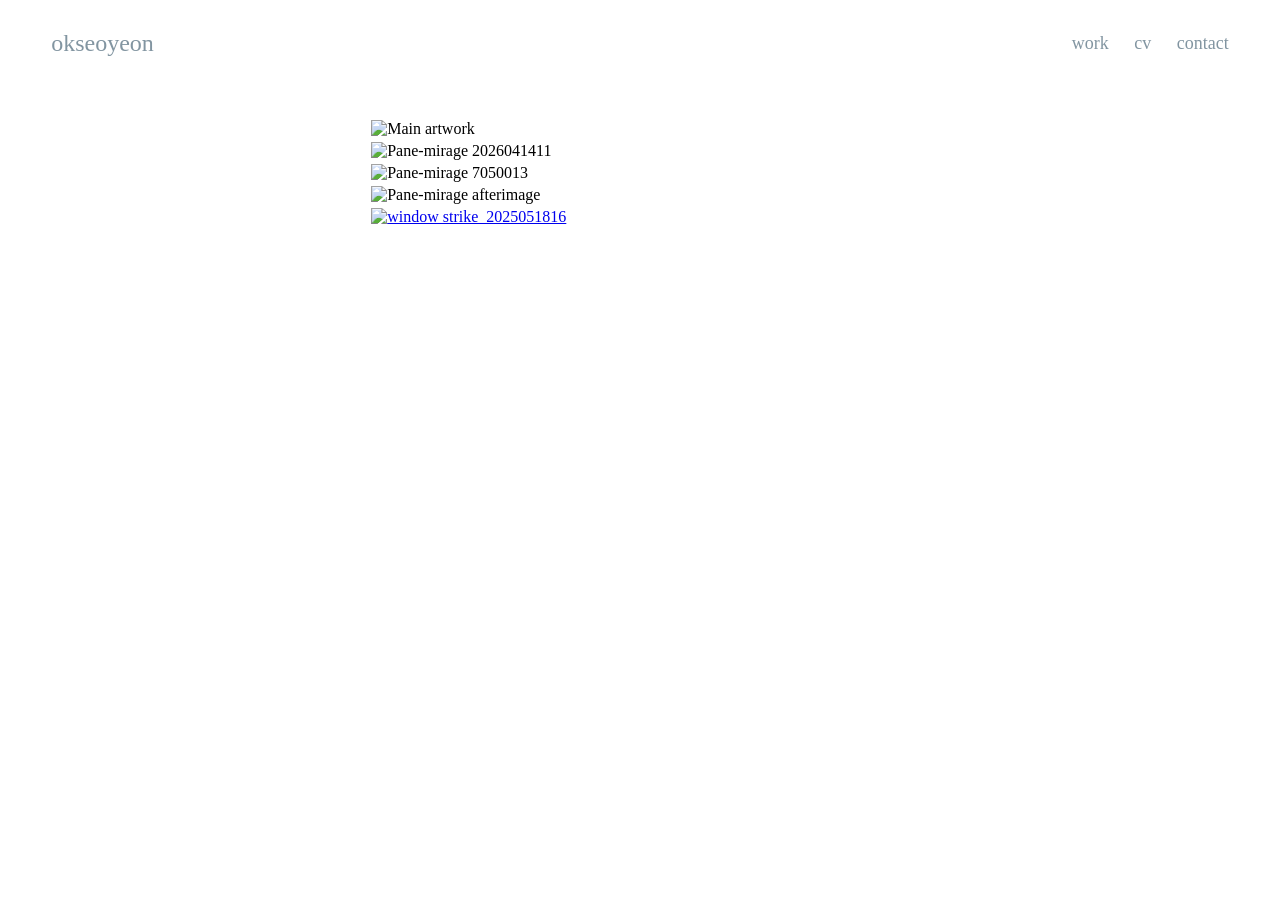
==== index.html @ bf25143b "Add files via upload" ====
<!DOCTYPE html>
<html lang="en">
<head>
    <meta charset="UTF-8">
    <meta name="viewport" content="width=device-width, initial-scale=1.0">

    <title>okseoyeon</title>

    <link rel="stylesheet" href="assets/css/style.css">
</head>

<body>

    <!-- 상단 메뉴 -->
    <header class="header">

        <div class="logo">
            <a href="index.html">okseoyeon</a>
        </div>

        <nav class="navigation">
            <a href="work.html">work</a>
            <a href="#" id="cv-open">cv</a>
            <a href="#" id="contact-open">contact</a>
        </nav>

    </header>


    <!-- 메인 작품 이미지 -->
    <main class="main">

        <div class="artworks">

            <img src="assets/main-work.png" alt="Main artwork">

            <img src="assets/Pane-mirage_2026041411.png" alt="Pane-mirage 2026041411">

            <img src="assets/Pane-mirage_P7050013.jpg" alt="Pane-mirage 7050013">

            <img src="assets/Pane-mirage_afterimage.jpg" alt="Pane-mirage afterimage">
             <a href="windowstrike.html">
        <img src="assets/windowstrike_2025051816.png" alt="window strike_2025051816">
    </a>

        </div>

    </main>


    <!-- Contact 팝업 -->
    <div class="contact-modal" id="contact-modal">

        <div class="contact-window">

            <button class="contact-close" id="contact-close">
                ×
            </button>

            <h2>contact</h2>

            <div class="contact-links">

                <a href="mailto:ok402ooo@gmail.com">
                    ok402ooo@gmail.com
                </a>

                <a href="https://www.instagram.com/ok.sy.oo.o/"
                   target="_blank">
                    @ok.sy.oo.o
                </a>

            </div>

        </div>

    </div>


    <!-- CV 팝업 -->
    <div class="cv-modal" id="cv-modal">

        <div class="cv-window">

            <button class="cv-close" id="cv-close">×</button>

            <!-- 언어 선택 -->
            <div class="cv-language">

                <button class="active" data-lang="eng">
                    ENG
                </button>

                <button data-lang="kor">
                    KOR
                </button>

            </div>


            <!-- English CV -->
            <div class="cv-content" id="cv-eng">

                <section class="cv-profile">
                    <h2>ok seoyeon</h2>
                    <p>b. 2003, Seoul-based artist</p>
                </section>

                <section class="cv-section">

                    <h2>Group Exhibitions</h2>

                    <div class="cv-entry">
                        <span>2025</span>
                        <p>
                            Some Words Are Conveyed Without a Mouth,
                            Baeryeom House, Seoul
                        </p>
                    </div>

                </section>

            </div>


            <!-- Korean CV -->
            <div class="cv-content" id="cv-kor" hidden>

                <section class="cv-profile">
                    <h2>옥서연</h2>
                    <p>2003년생, 서울 거주 및 활동</p>
                </section>

                <section class="cv-section">

                    <h2>단체전</h2>

                    <div class="cv-entry">
                        <span>2025</span>
                        <p>
                            어떤 말들은 입 없이 전해지고,
                            배렴가옥, 서울
                        </p>
                    </div>

                </section>

            </div>

        </div>

    </div>


    <!-- JavaScript 파일 연결 -->
    <script src="assets/js/script.js"></script>

</body>
</html>
---- assets/css/style.css ----
/* 기본 설정 */
* {
    box-sizing: border-box;
}

html, body {
    margin: 0;
    padding: 0;
    width: 100%;
    max-width: 100%;
}

body {
    background-color: white;
    font-family: Georgia, serif;
    overflow-x: hidden;
}

/* 상단 메뉴 */
.header {
    width: 100%;
    padding: 30px 4%;
    display: flex;
    justify-content: space-between;
    align-items: center;
    gap: 20px;
/* 화면 상단에 고정 */
    position: fixed;
    top: 0;
    left: 0;
    z-index: 1000;
   background-color: transparent;
}
/* 작가 이름 */
.logo {
    font-size: 24px;
    color: #8295a1;
    white-space: nowrap;
    flex-shrink: 0;
}

.logo a {
    color: inherit;
    text-decoration: none;
}

/* 메뉴 */
.navigation {
    display: flex;
    align-items: center;
    justify-content: flex-end;
    gap: clamp(12px, 2vw, 32px);
    flex-shrink: 1;
    min-width: 0;
}

.navigation a {
    text-decoration: none;
    color: #8295a1;
    font-size: 18px;
    white-space: nowrap;
}

/* 메인 이미지 */
.main {
    width: 100%;
    display: flex;
    justify-content: center;
    padding: 120px 20px 0;
}

.main img {
    width: min(42vw, 650px);
    max-width: 100%;
    height: auto;
    display: block;
    margin-bottom: 4px;
}
/* Contact 팝업 배경 */
.contact-modal {
    display: none;
    position: fixed;
    inset: 0;
    z-index: 2000;

    background: rgba(255, 255, 255, 0.65);

    justify-content: center;
    align-items: center;
}

/* Contact 창 */
.contact-window {
    position: relative;

    width: min(800px, 85vw);
    height: min(500px, 70vh);

    background: white;

    display: flex;
    flex-direction: column;
    align-items: center;
    justify-content: center;

    color: #8295a1;
    font-family: Georgia, serif;
}

/* Contact 제목 */
.contact-window h2 {
    font-size: 18px;
    font-weight: normal;
    margin-bottom: 70px;
}

/* 이메일 및 인스타그램 */
.contact-links {
    display: flex;
    flex-direction: column;
    align-items: center;
    gap: 10px;
}

.contact-links a {
    color: #8295a1;
    text-decoration: none;
    font-size: 15px;
}

/* 마우스 올렸을 때 */
.contact-links a:hover {
    opacity: 0.6;
}

/* 닫기 버튼 */
.contact-close {
    position: absolute;
    top: 20px;
    right: 25px;

    border: none;
    background: none;

    color: #8295a1;
    font-size: 25px;
    cursor: pointer;
}

/* CV 팝업 배경 */
.cv-modal {
    display: none;
    position: fixed;
    inset: 0;
    z-index: 2000;

    background: rgba(255, 255, 255, 0.65);

    justify-content: center;
    align-items: center;

    padding: 20px;
}

/* CV 창 */
.cv-window {
    position: relative;

    width: min(1000px, 88vw);
    height: min(750px, 85vh);

    background: white;

    padding: 65px 60px;

    overflow-y: auto;

    color: #295a71;
    font-family: Georgia, serif;
}

/* 닫기 버튼 */
.cv-close {
    position: absolute;
    top: 20px;
    right: 25px;

    border: none;
    background: none;

    color: #8295a1;
    font-size: 25px;

    cursor: pointer;
}

/* 언어 선택 */
.cv-language {
    display: flex;
    gap: 25px;
    margin-bottom: 30px;
}

.cv-language button {
    border: none;
    background: none;

    padding: 0;

    color: #a0a0a0;
    font-family: Georgia, serif;
    font-size: 16px;

    cursor: pointer;
}

.cv-language button.active {
    color: #295a71;
    text-decoration: underline;
}

/* CV 프로필 */
.cv-profile {
    margin-bottom: 65px;
}

.cv-profile h2 {
    font-size: 25px;
    font-weight: normal;
    margin: 0 0 12px;
}

.cv-profile p {
    font-size: 18px;
    margin: 0;
}

/* CV 항목 */
.cv-section {
    margin-bottom: 45px;
}

.cv-section h2 {
    font-size: 25px;
    font-weight: normal;
    margin: 0 0 25px;
}

/* 연도와 내용 */
.cv-entry {
    display: grid;
    grid-template-columns: 140px 1fr;
    gap: 20px;

    font-size: 18px;
    line-height: 1.7;
}

.cv-entry p {
    margin: 0;
}

/* 모바일 대응 */
@media (max-width: 600px) {
    .cv-window {
        width: 94vw;
        height: 85vh;
        padding: 55px 25px;
    }

    .cv-entry {
        grid-template-columns: 65px 1fr;
        gap: 10px;
        font-size: 15px;
    }
}






/* =========================
   WORK PAGE
========================= */

.work-main {
    width: 100%;
    padding-top: 124px;
    padding-bottom: 100px;
}

/* 4열 그리드 */
.artwork-grid {
    display: grid;

    width: max-content;
    max-width: 100%;
    margin: 0 auto;

    /* 각 이미지의 폭에 맞춘 열 */
   grid-template-columns: 224px 174px 228px 228px;
    column-gap: 18px;
    row-gap: 50px;

    align-items: start;
}

/* 작품 카드 */
.artwork-card {
    width: 100%;
    min-width: 0;
}

/* 작품 이미지 */
.artwork-card img {
    display: block;

    width: 100%;
    height: auto;

    object-fit: contain;
}

/* 작품 정보 */
.artwork-info {
    width: 100%;
    padding-top: 12px;

    color: #8295a1;
    font-family: Georgia, serif;
    font-size: 14px;
    line-height: 1.6;

    overflow-wrap: break-word;
    word-break: normal;
}

/* 작품명 */
.artwork-info h3 {
    margin: 0;
    color: #295a71;
    font-size: 15px;
    font-weight: normal;
}

/* 작품 설명 */
.artwork-info p {
    margin: 0;
}
/* WORK 페이지 텍스트 조정 */

.artwork-info h3 {
    font-size: 12px;
    font-weight: 400;
    line-height: 1.5;
}

.artwork-info p {
    font-size: 11px;
    font-weight: 400;
    line-height: 1.5;
}

.artwork-info {
    color: #91a4af;
}

/* 현재 활성화된 메뉴 */
.navigation a.active {
    opacity: 0.4;
}

/* 메뉴 전환 효과 */
.navigation a {
    transition: opacity 0.3s ease;
}
/* DETAIL PAGE */

.detail-main {
    width: 100%;
    padding: 150px 4% 100px;
    display: grid;
    grid-template-columns: 1fr 2fr;
    gap: 60px;
    align-items: start;
}

.detail-info {
    color: #8295a1;
    font-family: Georgia, serif;
}

.detail-info h1 {
    font-size: 18px;
    font-weight: normal;
    margin: 0 0 20px;
}

.detail-info p {
    font-size: 13px;
    line-height: 1.6;
    margin: 0;
}

.detail-images img {
    display: block;
    width: 100%;
    height: auto;
}
/* DETAIL PAGE */

.detail-main {
    width: 100%;
    padding: 70px 0 100px;
    display: block;
}

.detail-info {
    width: 300px;
    margin-left: 15.5%;
    color: #8295a1;
}

.detail-info h1 {
    font-size: 16px;
    font-weight: normal;
    margin: 0 0 28px;
}

.detail-info p {
    font-size: 13px;
    line-height: 1.5;
    margin: 0;
}

.detail-info p:last-child {
    margin-top: 20px;
}

.detail-images {
    width: 100%;
    margin-top: 0;
    display: flex;
    flex-direction: column;
    align-items: center;
    gap: 80px;
}

.detail-images img {
    display: block;
    width: auto;
    max-width: none;
    height: auto;
}

.detail-images img:first-child {
    width: 22.425vw;
}

.detail-images img:nth-child(2) {
    width: 33.52vw;
}

.detail-images img:nth-child(3) {
    width: 27.29vw;
}
/* 작품 캡션 고정 */

.detail-info {
    position: sticky;
    top: 120px;
    align-self: start;
}

/* WORK 페이지 캡션 투명도 */

.artwork-info {
    opacity: 0.3;
}
/* GLOBAL TYPOGRAPHY */

body,
body * {
    font-family: "Times New Roman", Times, serif;
    font-weight: 400;
    font-variant-numeric: lining-nums tabular-nums;
}
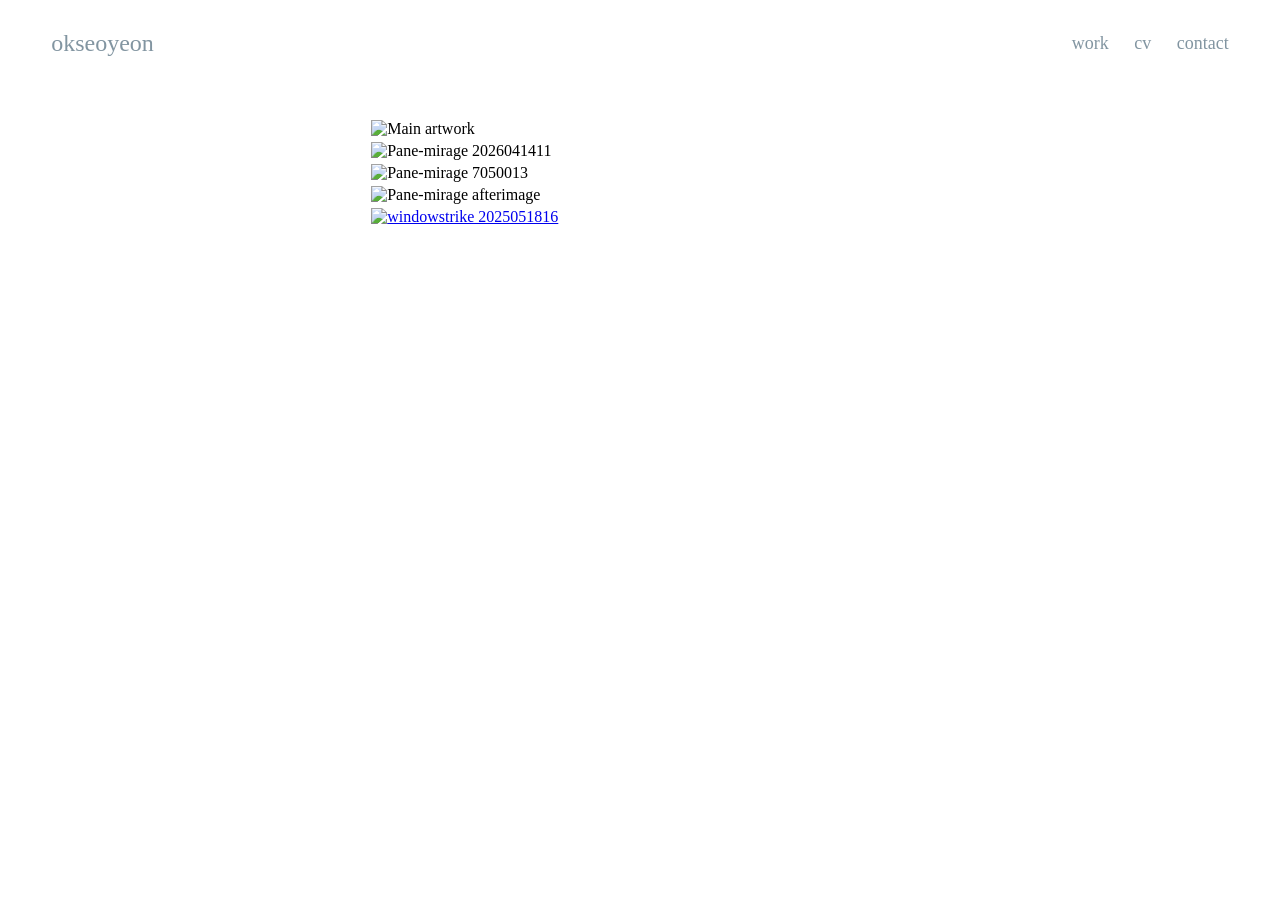
==== commit 82a0bdee: "Add files via upload" ====
--- a/index.html
+++ b/index.html
@@ -1,3 +1,4 @@
+
 
 <!DOCTYPE html>
 <html lang="en">
@@ -33,18 +34,24 @@
 
         <div class="artworks">
 
-            <img src="assets/main-work.png" alt="Main artwork">
+    <img data-arena-filename="main-work.png"
+         alt="Main artwork">
 
-            <img src="assets/Pane-mirage_2026041411.png" alt="Pane-mirage 2026041411">
+    <img data-arena-filename="Pane-mirage_2026041411.png"
+         alt="Pane-mirage 2026041411">
 
-            <img src="assets/Pane-mirage_P7050013.jpg" alt="Pane-mirage 7050013">
+    <img data-arena-filename="Pane-mirage_P7050013.jpg"
+         alt="Pane-mirage 7050013">
 
-            <img src="assets/Pane-mirage_afterimage.jpg" alt="Pane-mirage afterimage">
-             <a href="windowstrike.html">
-        <img src="assets/windowstrike_2025051816.png" alt="window strike_2025051816">
+    <img data-arena-filename="Pane-mirage_afterimage.jpg"
+         alt="Pane-mirage afterimage">
+
+    <a href="windowstrike.html">
+        <img data-arena-filename="windowstrike_2025051816.png"
+             alt="windowstrike 2025051816">
     </a>
 
-        </div>
+</div>
 
     </main>
 
--- a/assets/css/style.css
+++ b/assets/css/style.css
@@ -486,4 +486,198 @@
     font-family: "Times New Roman", Times, serif;
     font-weight: 400;
     font-variant-numeric: lining-nums tabular-nums;
-}+}
+
+
+
+
+
+
+/* ========================================
+   WORK PAGE GRID
+======================================== */
+
+.artwork-grid {
+    display: grid;
+
+    /* 전체 좌우 여백 100px 고정 */
+    width: calc(100% - 440px);
+    max-width: none;
+    margin: 0 auto;
+
+    grid-template-columns: repeat(4, minmax(0, 1fr));
+    column-gap: 10px;
+    row-gap: 50px;
+
+    align-items: start;
+}
+
+
+
+/* ========================================
+   PANE-MIRAGE : ONE CONTINUOUS ROW
+   이미지 크기, 간격, 좌우 여백 유지
+======================================== */
+
+.artwork-grid .pane-row {
+    grid-column: 1 / -1;
+
+    display: flex;
+    flex-direction: row;
+    align-items: flex-start;
+    justify-content: center;
+
+    gap: 10px;
+
+    width: 100%;
+    margin: 0;
+
+    container-type: inline-size;
+}
+
+/* 각 카드의 폭을 이미지 기준으로 제한 */
+.artwork-grid .pane-row .pane-card {
+    flex: 0 0 auto;
+    width: min-content;
+    min-width: 0;
+
+    display: flex;
+    flex-direction: column;
+    align-items: flex-start;
+}
+
+/* 링크도 이미지 폭에 맞춤 */
+.artwork-grid .pane-row .pane-card > a {
+    display: block;
+    width: fit-content;
+    max-width: 100%;
+}
+
+/* 네 작품 이미지 높이 통일 */
+.artwork-grid .pane-row .pane-card img {
+    display: block;
+
+    height: calc((100cqw - 30px) / 1.75);
+    width: auto;
+    max-width: none;
+
+    object-fit: contain;
+    object-position: center top;
+}
+
+/* 캡션은 각 이미지의 실제 폭 안에서 줄바꿈 */
+.artwork-grid .pane-row .pane-card .artwork-info {
+    display: block;
+    width: 100%;
+    min-width: 0;
+    max-width: 100%;
+
+    white-space: normal;
+    overflow-wrap: anywhere;
+    word-break: normal;
+}
+
+.artwork-grid .pane-row .pane-card .artwork-info h3,
+.artwork-grid .pane-row .pane-card .artwork-info p {
+    width: 100%;
+    max-width: 100%;
+    white-space: normal;
+    overflow-wrap: anywhere;
+}
+
+
+
+/* ========================================
+   RESPONSIVE
+======================================== */
+
+@media (max-width: 800px) {
+    .artwork-grid {
+        width: calc(100% - 40px);
+    }
+}
+
+/* ========================================
+   WORK PAGE : CAPTION TEXT WRAPPING
+   기존 이미지 배열과 크기는 유지
+======================================== */
+
+/* 작품 정보가 이미지 카드 폭을 넘지 않도록 */
+.artwork-grid .artwork-info {
+    display: block;
+    width: 100%;
+    max-width: 100%;
+    min-width: 0;
+    white-space: normal;
+    overflow-wrap: break-word;
+    word-break: normal;
+}
+
+/* 제목 */
+.artwork-grid .artwork-info h3 {
+    display: block;
+    width: 100%;
+    white-space: normal;
+    overflow-wrap: break-word;
+}
+
+/* 연도, 재료, 크기 */
+.artwork-grid .artwork-info p {
+    display: block;
+    width: 100%;
+    max-width: 100%;
+    white-space: normal;
+    overflow-wrap: break-word;
+    word-break: normal;
+}
+
+/* 4연작 카드도 이미지 폭에 맞춰 캡션 제한 */
+.artwork-grid .pane-row .pane-card {
+    min-width: 0;
+}
+
+.artwork-grid .pane-row .pane-card .artwork-info {
+    width: 100%;
+    max-width: 100%;
+    min-width: 0;
+}
+
+/* ========================================
+   VITRINE : IMAGE HEIGHT MATCH
+======================================== */
+
+/* 첫 번째와 두 번째 작품의 이미지 높이 통일 */
+.artwork-grid > .artwork-card:nth-child(1) img,
+.artwork-grid > .artwork-card:nth-child(2) img {
+    height: 42vw;
+    max-height: 657px;
+    width: 100%;
+
+    object-fit: contain;
+    object-position: center top;
+}
+
+
+
+
+/* ========================================
+   CERAMIC EXTENSION
+======================================== */
+
+/* 세 작품의 이미지 높이 통일 */
+.artwork-grid .ceramic-card img {
+    display: block;
+
+    height: clamp(220px, 25vw, 320px);
+    width: auto;
+    max-width: 100%;
+
+    object-fit: contain;
+    object-position: left top;
+}
+
+/* 작품 정보는 각 그리드 칸 안에서 줄바꿈 */
+.artwork-grid .ceramic-card .artwork-info {
+    width: 100%;
+    overflow-wrap: anywhere;
+}
